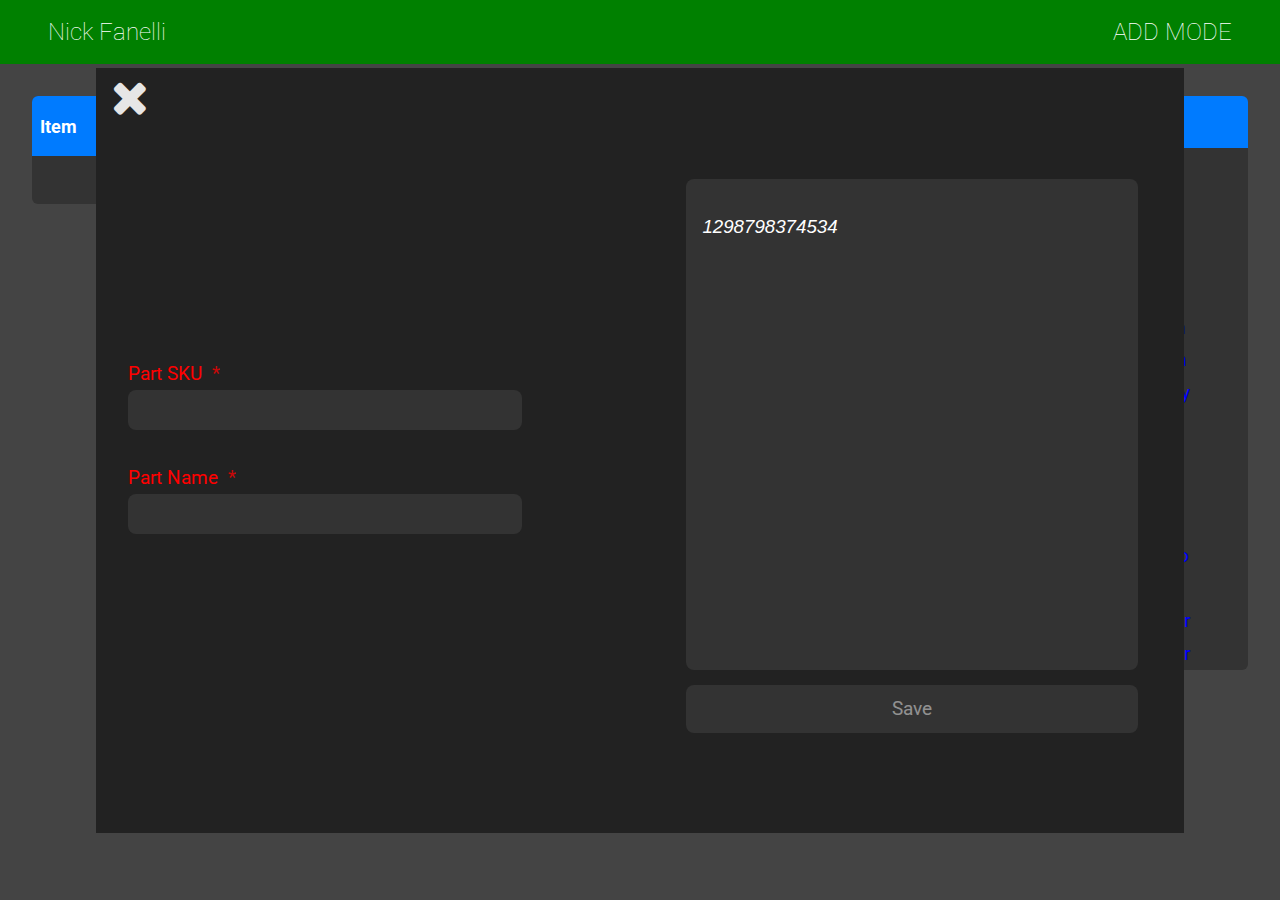
==== index.html @ 751cd795 "feat: add basic add part window" ====
<!DOCTYPE html>
<html lang="en">
<head>
    <meta charset="UTF-8">
    <meta http-equiv="X-UA-Compatible" content="IE=edge">
    <meta name="viewport" content="width=device-width, initial-scale=1.0">
    <title>Bravenator Inventory System</title>

    <link rel="stylesheet" href="index.css">
    <link rel="shortcut icon" href="images/favicon.png" type="image/x-icon">

    <!-- Font Awesome -->
    <link href="https://cdnjs.cloudflare.com/ajax/libs/font-awesome/4.7.0/css/font-awesome.min.css" rel="stylesheet">

</head>
<body>

    <header onclick="ContextManager.ToggleInventoryMode();">   
        <h2 id="user-name"></h2>
        <h2 id="inventory-mode-status">REMOVE MODE</h2>
    </header>

    <main class="hidden">

        <div id="inventory-list">

            <table>
                <thead>
                    <tr>
                        <th>Item</th>
                        <th>Barcode</th>
                        <th>SKU <i class="fa fa-search" id="search-btn" onclick="Application.SearchBySKU();"></i></th>
                        <th>Location</th>
                        <th>Quantity</th>
                    </tr>
                </thead>

                <tbody>
                    <tr>
                        <th></th>
                        <th></th>
                        <th></th>
                        <th></th>
                        <th></th>
                    </tr>
                </tbody>
            </table>
        </div>

        <div id="user-list" class="level-3">
            <ul></ul>
        </div>

   </main>

    <div id="centered-container">
        <section id="message-box" class="">
            <h1 id="message"></h1>
        </section>
    </div>

    <div id="new-item-container">
        <section id="new-item-box" class="hidden">

            <i class="fa fa-times" id="close-btn"></i>

            <div id="input-fields">

                <div class="row">
                    <p class="invalid" id="part-sku-label">Part SKU <span class="required-star"></span></p>
                    <input type="text" id="part-sku">
                </div>

                <div class="row">
                    <p class="invalid" id="part-name-label">Part Name <span class="required-star"></span></p>
                    <input type="text" id="part-name">
                </div>
            </div>

            <div class="right-wrapper">
                <div id="part-description">
                    <h1 id="part-name-text"></h1>
                    <h3 id="barcode-text" style="font-style: italic;"></h3>
                    <h3 id="sku-text"></h3>
                    <p id="description-text"></p>
                </div>

                <button id="save-btn" disabled>Save</button>
            </div>

        </section>
    </div>

    <div id="hidden-input">
        <input type="text" name="" placeholder="Input Here" id="input" onkeypress="InputManager.KeyPress(event);">
    </div>
    
    <script src="utils.js"></script>
    <script src="message.js"></script>
    <script src="input.js"></script>
    <script src="context.js"></script>
    <script src="inventory.js"></script>
    <script src="app.js"></script>

</body>
</html>
---- index.css ----
@import url('https://fonts.googleapis.com/css2?family=Roboto&display=swap');

html, body {
    margin: 0;
    box-sizing: border-box;
    background-color: #444444;
    overflow-x: hidden;
    overflow-y: auto;
}

.hidden { display: none !important; }

.required-star::before { content: '*'; }
.required-star {
    color: #ff0000;
    opacity: 75%;
    margin: 0 0.25em;
}

#message-box {
    width: 30vw;
    height: 300px;
    background-color: #333333;
    display: flex;
    justify-content: center;
    align-content: center;
    flex-direction: column;
}

#hidden-input {
    position: absolute;
    top: -10vh;
    left: -10em;
}

#hidden-input #input {
    width: 0px;
    height: 0px;
}

#message-box #message {
    text-align: center;
    margin: 0;
    padding: 0;
    font-size: 2rem;
    font-family: "Roboto";
    color: white;
}

#message-box #message.error-msg {
    color: red !important;
}

#centered-container {
    position: fixed;
    width: 100vw;
    height: 100vh;
    display: flex;
    top: 0;
    left: 0;
    justify-content: center;
    align-items: center;
    background-color: transparent;
    pointer-events: none !important;
    z-index: 2;
}

header {
    position: fixed;
    top: 0;
    left: 0;
    width: 100vw;
    height: 4em;
    z-index: 1;
    background-color: #333333;
    display: flex;
    justify-content: space-between;
    align-items: center;
}

header.mode-add { background-color: green !important; }
header.mode-remove { background-color: red !important; }

header h2 {
    float: left;
    padding: 0 2em;
    font-family: "Roboto";
    font-weight: 100;
    color: #ffffff;
    margin: 0;
}

#new-item-container {
    position: fixed;
    top: 0;
    left: 0;
    width: 100vw;
    height: 100vh;
    z-index: 1;
    pointer-events: none !important;
    display: flex;
    justify-content: center;
    align-items: center;
}

#new-item-container #new-item-box {
    position: relative;
    width: 85%;
    height: 85%;
    background-color: #222222;
    pointer-events: all;
    display: flex;
    justify-content: space-evenly;
    align-items: center;
}

#new-item-container #new-item-box .right-wrapper {
    width: 50%;
    height: 100%;
    display: flex;
    flex-direction: column;
    align-items: center;
    justify-content: center;
}

#new-item-container #new-item-box div {
    width: 50%;
}

#new-item-container #new-item-box.hidden {
    pointer-events: none !important;
}

#new-item-container #new-item-box .row {
    width: 75%;
    height: 2.5em;
    margin: 2em 0 4em 2em;
    position: relative;
}

#new-item-container #new-item-box .row * {
    display: inline-block;
}

#new-item-container #new-item-box .row p {
    color: white;
    font-family: "Roboto";
    font-size: 1.2rem;
    margin: 0 0 0.25em 0;
    pointer-events: none !important;
    width: 100%;
}

#new-item-container #new-item-box .row p.invalid {
    color: red !important;
}

#new-item-container #new-item-box .row input {
    height: 100%;
    width: 20em;
    background-color: #333333;
    border-radius: 8px;
    border: none;
    outline: #111111;
    color: white;
    font-size: 1.2rem;
    padding: 0 0 0 10px;
}

#new-item-container #new-item-box #close-btn {
    position: absolute;
    top: 5px;
    left: 15px;
    font-size: 3rem;
    color: #e6e6e6;
    cursor: pointer;
}

#new-item-container #new-item-box #part-description {
    width: 80%;
    height: 60%;
    border-radius: 8px;
    max-height: 80%;
    background-color: #333333;
    margin: 0.75em 0 0 0;
    color: white;
    font-family: sans-serif;
    padding: 2em 0 0 1em;
}

#new-item-container #new-item-box #part-description h1 {
    font-weight: 600;
    font-size: 2rem;
    margin: 0;
}

#new-item-container #new-item-box #part-description h3 {
    margin: 0.25em 0 0 0;
    font-weight: 200;
}

#new-item-container #new-item-box #part-description p {
    margin: 3em 0 0 0;
    font-size: 1.1rem;
}

#new-item-container #new-item-box #save-btn {
    margin: 0.75em 0 0 0;
    width: 83%;
    height: 2.5em;
    max-height: 2.5em;
    background-color: #333333;
    border: none;
    color: white;
    font-family: "Roboto";
    font-size: 1.2rem;
    cursor: pointer;
    border-radius: 8px;
    transition-duration: 0.2s;
    -moz-transition-duration: 0.2s;
    -webkit-transition-duration: 0.2s;
}

#new-item-container #new-item-box #save-btn:hover {
    background-color: #444444;
}

#new-item-container #new-item-box #save-btn:disabled {
    opacity: 50%;
    background-color: #444444;
    cursor: default !important;
}

main {
    margin: 4.5em 0 0 2em; /* 0.5em top padding */
}

main h2 {
    color: white;
    font-family: "Roboto";
}

main #user-list {
    position: absolute;
    top: 6em;
    height: 85vh;
    right: 2em;
    max-height: 90vh;
    margin: 0;
}

main #user-list ul {
    margin: 0;
    height: 100%;
}

main #user-list ul li#header {
    background-color: #007BFF;
    border-radius: 6px 6px 0 0;
    font-size: 1.5rem;
    padding: 0.5em 0;
}

main #user-list ul li {
    font-size: 1.2rem;
    color: white;
    list-style: none;
    font-family: "Roboto";
    background-color: #333333;
    padding: 0.25em 3em;
    text-align: center;
}

main #user-list ul li:last-child {
    border-radius: 0 0 6px 6px;
}

main #user-list ul li.l3 {
    color: green;
}

main #user-list ul li.l2 {
    color: blue;
}

main table {
    position: absolute;
    top: 6em;
    border-spacing: 1;
    border-collapse: collapse;
    background: #333333;
    border-radius: 6px;
    overflow: auto;
    max-width: 800px;
    width: 100%;
    margin: 0 auto 0 auto;
    color: white;
    font-family: "Roboto";
}

main table * {
    position: relative;
}

main table td, main table th {
    padding-left: 8px;
}

main table th:first-child {
    border-radius: 6px 0 0 0;
}

main table th:last-child {
    border-radius: 0 6px 0 0;
}

main table thead tr {
    height: 60px;
    background: #007BFF;
    font-size: 18px;
}

main table tbody tr {
    height: 48px;
    border-bottom: 1px solid #222222;
}

main table tbody tr:last-child {
    border: 0;
}

main table td, main table th {
    text-align: left;
}

main table td.l, main table th.l {
    text-align: right;
}

main table td.c, main table th.c {
    text-align: center;
}

main table td.r, main table th.r {
    text-align: center;
}

main table #search-btn {
    margin: 0 0 0 0.25em;
    font-size: 1.2rem;
    cursor: pointer;
}
  
@media screen and (max-width: 35.5em) {
    main table {
        display: block;
    }

    main table > *, main table tr, main table td, main table th {
        display: block;
    }

    main table thead {
        display: none;
    }

    main table tbody tr {
        height: auto;
        padding: 8px 0;
    }

    main table tbody tr td {
        padding-left: 45%;
        margin-bottom: 12px;
    }

    main table tbody tr td:last-child {
        margin-bottom: 0;
    }

    main table tbody tr td:before {
        position: absolute;
        font-weight: 700;
        width: 40%;
        left: 10px;
        top: 0;
    }

    main table tbody tr td:nth-child(1):before {
        content: "Item";
    }

    main table tbody tr td:nth-child(2):before {
        content: "Barcode";
    }

    main table tbody tr td:nth-child(3):before {
        content: "SKU";
    }

    main table tbody tr td:nth-child(4):before {
        content: "Location";
    }

    main table tbody tr td:nth-child(5):before {
        content: "Quantity";
    }
}
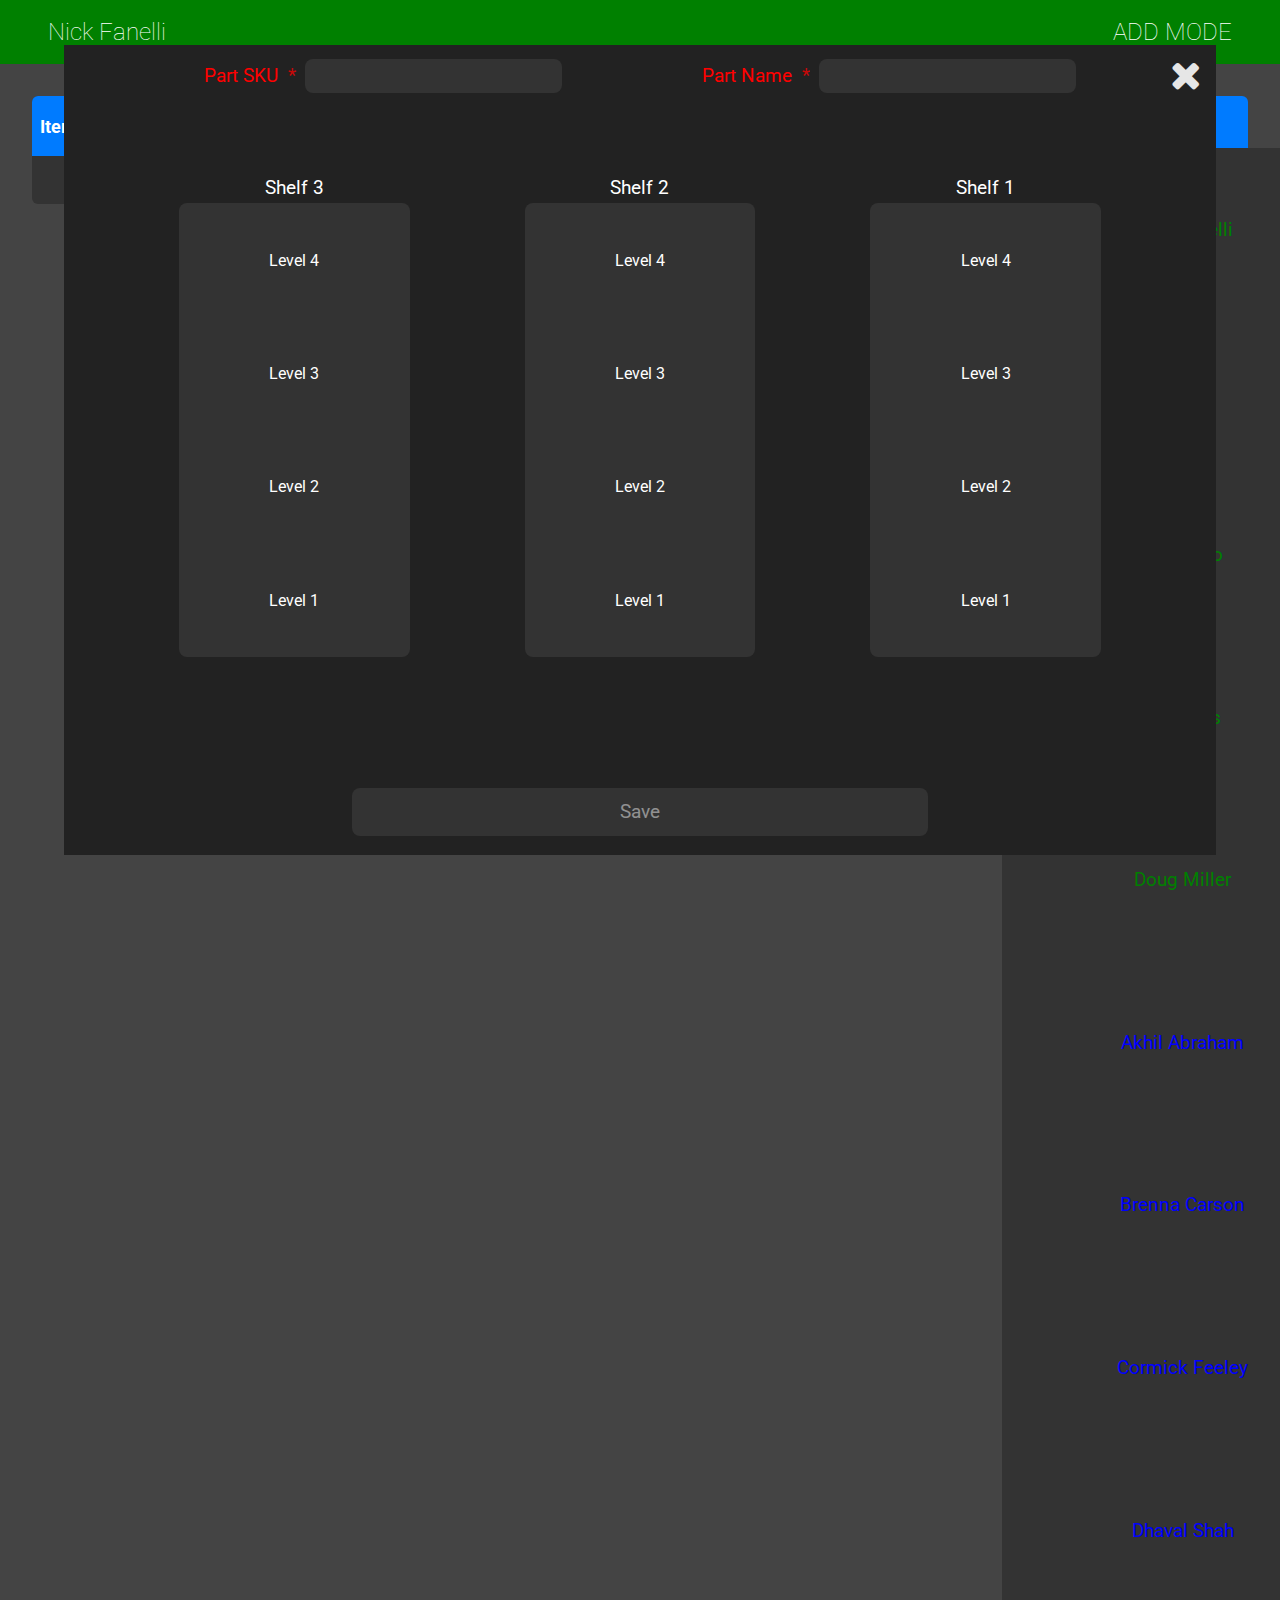
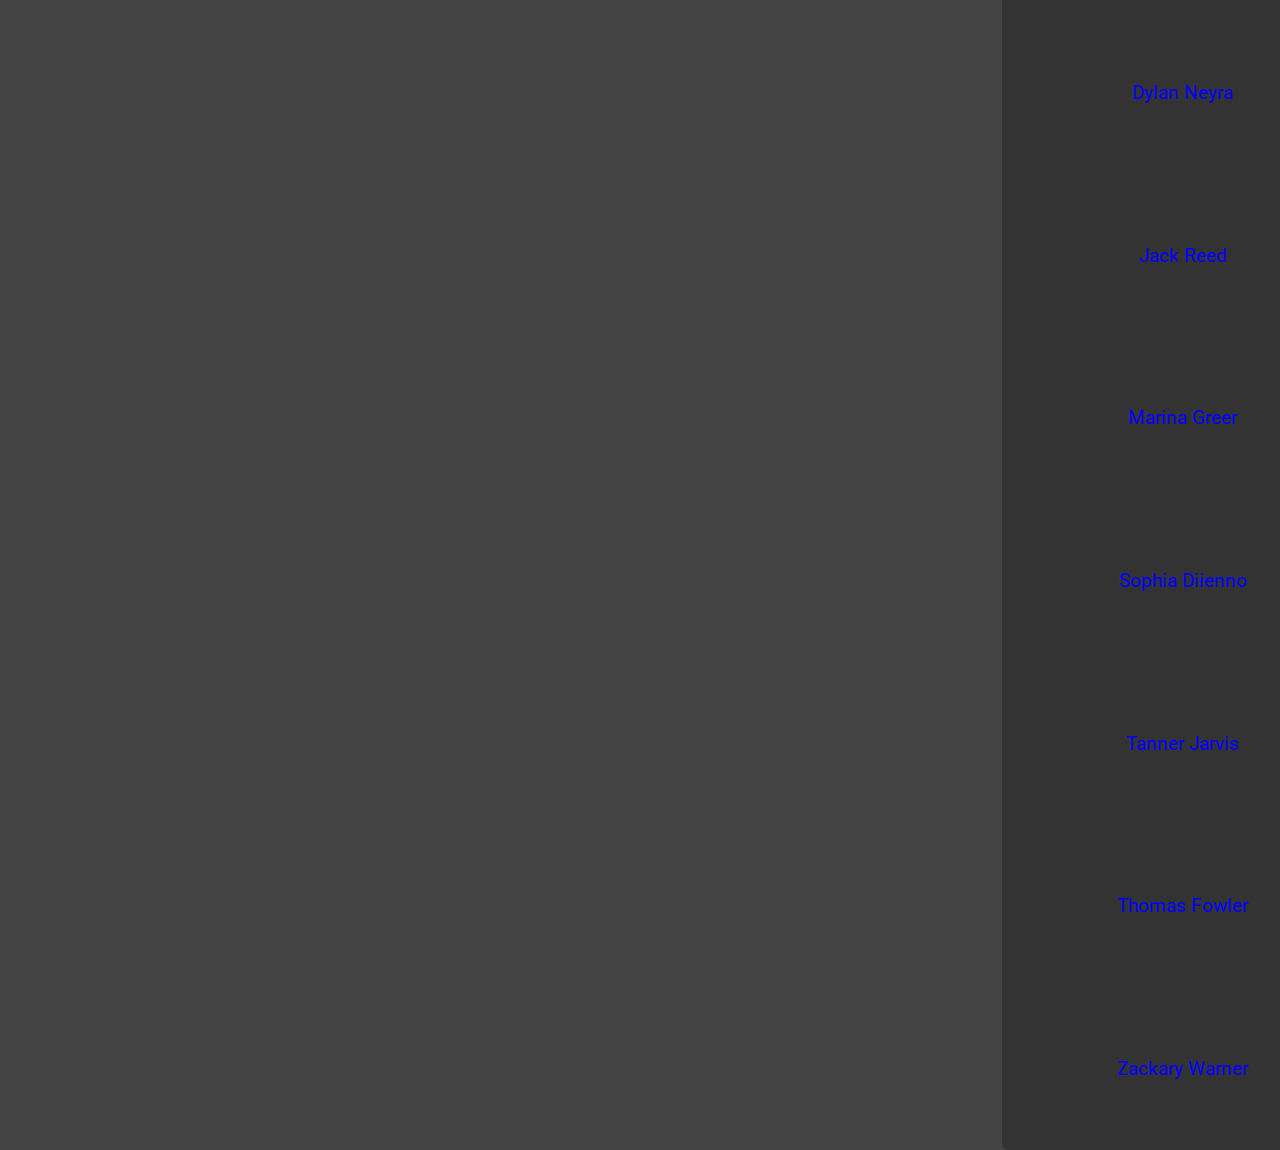
==== commit e21f0ffb: "feat: add location selection html and css in" ====
--- a/index.html
+++ b/index.html
@@ -65,28 +65,42 @@
             <i class="fa fa-times" id="close-btn"></i>
 
             <div id="input-fields">
-
-                <div class="row">
+                <div class="input-field">
                     <p class="invalid" id="part-sku-label">Part SKU <span class="required-star"></span></p>
                     <input type="text" id="part-sku">
                 </div>
 
-                <div class="row">
+                <div class="input-field">
                     <p class="invalid" id="part-name-label">Part Name <span class="required-star"></span></p>
                     <input type="text" id="part-name">
                 </div>
             </div>
 
-            <div class="right-wrapper">
-                <div id="part-description">
-                    <h1 id="part-name-text"></h1>
-                    <h3 id="barcode-text" style="font-style: italic;"></h3>
-                    <h3 id="sku-text"></h3>
-                    <p id="description-text"></p>
+            <div id="location-selection">
+                <div class="shelf" id="shelf-1">
+                    <p>Shelf 3</p>
+                    <div class="l4"></div>
+                    <div class="l3"></div>
+                    <div class="l2"></div>
+                    <div class="l1"></div>
                 </div>
+                <div class="shelf" id="shelf-2">
+                    <p>Shelf 2</p>
+                    <div class="l4"></div>
+                    <div class="l3"></div>
+                    <div class="l2"></div>
+                    <div class="l1"></div>
+                </div>
+                <div class="shelf" id="shelf-3">
+                    <p>Shelf 1</p>
+                    <div class="l4"></div>
+                    <div class="l3"></div>
+                    <div class="l2"></div>
+                    <div class="l1"></div>
+                </div>
+            </div>
 
-                <button id="save-btn" disabled>Save</button>
-            </div>
+            <button id="save-btn" disabled>Save</button>
 
         </section>
     </div>
@@ -94,7 +108,9 @@
     <div id="hidden-input">
         <input type="text" name="" placeholder="Input Here" id="input" onkeypress="InputManager.KeyPress(event);">
     </div>
-    
+
+    <script src="config.js"></script>    
+    <script src="database.js"></script>
     <script src="utils.js"></script>
     <script src="message.js"></script>
     <script src="input.js"></script>
--- a/index.css
+++ b/index.css
@@ -104,60 +104,55 @@
 }
 
 #new-item-container #new-item-box {
-    position: relative;
-    width: 85%;
-    height: 85%;
+    width: 90vw;
+    height: 90vh;
     background-color: #222222;
     pointer-events: all;
-    display: flex;
-    justify-content: space-evenly;
-    align-items: center;
-}
-
-#new-item-container #new-item-box .right-wrapper {
-    width: 50%;
-    height: 100%;
+    position: relative;
     display: flex;
     flex-direction: column;
-    align-items: center;
-    justify-content: center;
-}
-
-#new-item-container #new-item-box div {
-    width: 50%;
+    justify-content: space-between;
+    align-items: center;
 }
 
 #new-item-container #new-item-box.hidden {
     pointer-events: none !important;
 }
 
-#new-item-container #new-item-box .row {
-    width: 75%;
-    height: 2.5em;
-    margin: 2em 0 4em 2em;
-    position: relative;
-}
-
-#new-item-container #new-item-box .row * {
+#new-item-container #new-item-box p.invalid {
+    color: red !important;
+}
+
+#new-item-box #close-btn {
+    position: absolute;
+    right: 15px;
+    top: 10px;
+    color: #e6e6e6;
+    font-size: 2.5rem;
+    cursor: pointer;
+}
+
+#new-item-box #input-fields {
+    width: 100%;
+    display: flex;
+    justify-content: space-evenly;
+    align-items: center;
+}
+
+#new-item-box #input-fields .input-field * {
     display: inline-block;
 }
 
-#new-item-container #new-item-box .row p {
-    color: white;
-    font-family: "Roboto";
-    font-size: 1.2rem;
-    margin: 0 0 0.25em 0;
-    pointer-events: none !important;
-    width: 100%;
-}
-
-#new-item-container #new-item-box .row p.invalid {
-    color: red !important;
-}
-
-#new-item-container #new-item-box .row input {
-    height: 100%;
-    width: 20em;
+#new-item-box #input-fields .input-field p {
+    font-family: "Roboto";
+    color: white;
+    font-size: 1.2rem;
+}
+
+#new-item-container #new-item-box input {
+    height: 1.75em;
+    /* width: 50em; */
+    /* max-width: 75%; */
     background-color: #333333;
     border-radius: 8px;
     border: none;
@@ -167,46 +162,9 @@
     padding: 0 0 0 10px;
 }
 
-#new-item-container #new-item-box #close-btn {
-    position: absolute;
-    top: 5px;
-    left: 15px;
-    font-size: 3rem;
-    color: #e6e6e6;
-    cursor: pointer;
-}
-
-#new-item-container #new-item-box #part-description {
-    width: 80%;
-    height: 60%;
-    border-radius: 8px;
-    max-height: 80%;
-    background-color: #333333;
-    margin: 0.75em 0 0 0;
-    color: white;
-    font-family: sans-serif;
-    padding: 2em 0 0 1em;
-}
-
-#new-item-container #new-item-box #part-description h1 {
-    font-weight: 600;
-    font-size: 2rem;
-    margin: 0;
-}
-
-#new-item-container #new-item-box #part-description h3 {
-    margin: 0.25em 0 0 0;
-    font-weight: 200;
-}
-
-#new-item-container #new-item-box #part-description p {
-    margin: 3em 0 0 0;
-    font-size: 1.1rem;
-}
-
 #new-item-container #new-item-box #save-btn {
-    margin: 0.75em 0 0 0;
-    width: 83%;
+    margin: 0.75em 0 1em 0;
+    width: 50%;
     height: 2.5em;
     max-height: 2.5em;
     background-color: #333333;
@@ -229,6 +187,61 @@
     opacity: 50%;
     background-color: #444444;
     cursor: default !important;
+}
+
+#new-item-box #location-selection {
+    width: 100%;
+    height: 70%;
+    display: flex;
+    justify-content: space-evenly;
+}
+
+#new-item-box #location-selection .shelf {
+    height: 100%;
+    width: 20%;
+}
+
+#new-item-box #location-selection .shelf p {
+    color: white;
+    text-align: center;
+    font-family: "Roboto";
+    font-size: 1.2rem;
+    margin-bottom: 0.25em;
+}
+
+#new-item-box #location-selection .shelf .l1, .l2, .l3, .l4 {
+    height: 20%;
+    width: 100%;
+    background-color: #333333;
+    cursor: pointer;
+    display: flex;
+    justify-content: center;
+    align-items: center;
+    color: white;
+    font-family: "Roboto";
+}
+
+#new-item-box #location-selection .shelf .l1::before { content: 'Level 1'; }
+#new-item-box #location-selection .shelf .l2::before { content: 'Level 2'; }
+#new-item-box #location-selection .shelf .l3::before { content: 'Level 3'; }
+#new-item-box #location-selection .shelf .l4::before { content: 'Level 4'; }
+
+#new-item-box #location-selection .shelf .l4 {
+    border-top-left-radius: 8px;
+    border-top-right-radius: 8px;
+}
+
+#new-item-box #location-selection .shelf .l1 {
+    border-bottom-left-radius: 8px;
+    border-bottom-right-radius: 8px;
+}
+
+#new-item-box #location-selection .shelf .l1:hover, .l2:hover, .l3:hover, .l4:hover {
+    background-color: #007BFF;
+}
+
+#new-item-box #location-selection .shelf .l1.selected, .l2.selected, .l3.selected, .l4.selected {
+    background-color: #007BFF;
 }
 
 main {
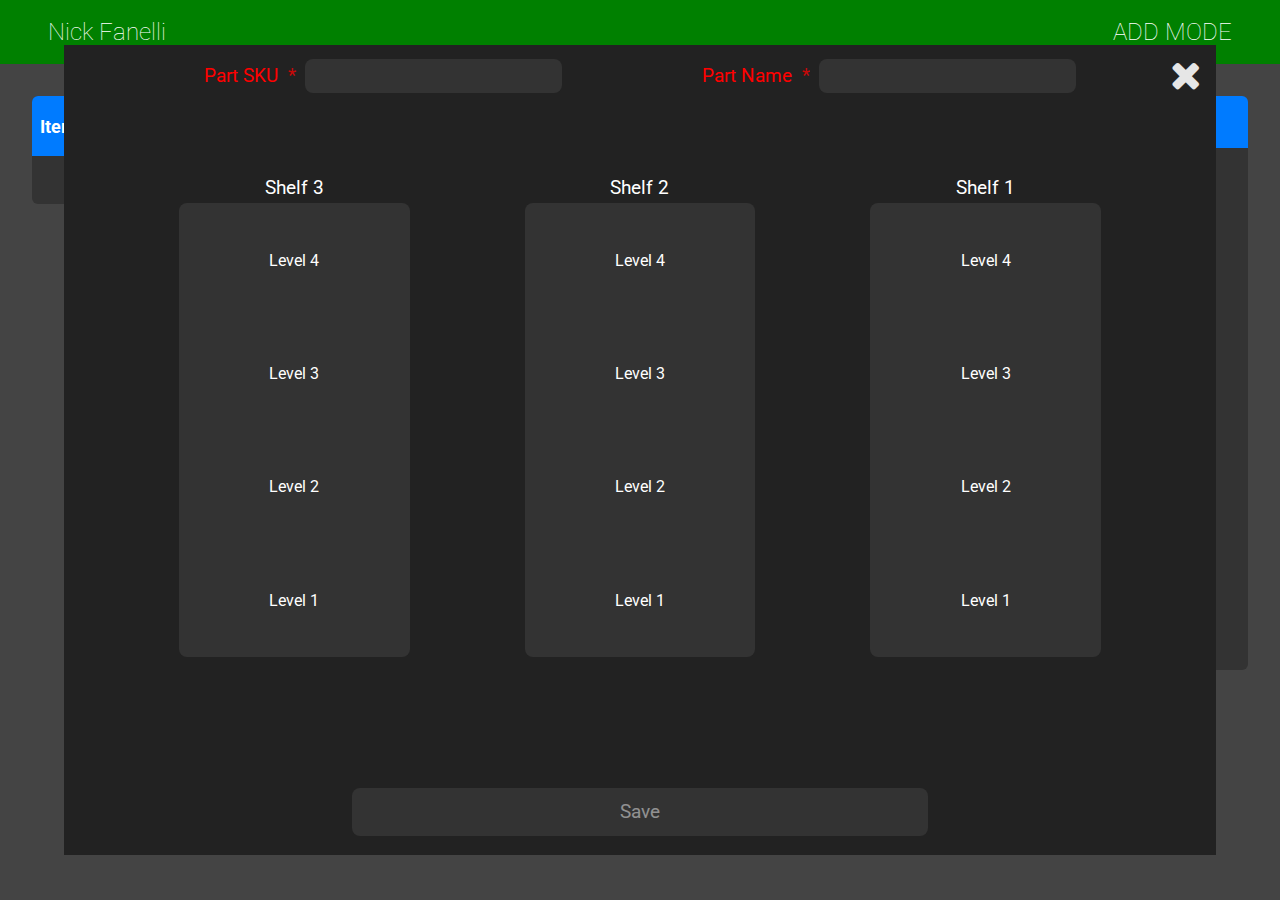
==== commit b4a51d38: "fix: css naming collision" ====
--- a/index.html
+++ b/index.html
@@ -47,7 +47,7 @@
             </table>
         </div>
 
-        <div id="user-list" class="level-3">
+        <div id="user-list">
             <ul></ul>
         </div>
 
@@ -79,24 +79,24 @@
             <div id="location-selection">
                 <div class="shelf" id="shelf-1">
                     <p>Shelf 3</p>
-                    <div class="l4"></div>
-                    <div class="l3"></div>
-                    <div class="l2"></div>
-                    <div class="l1"></div>
+                    <div class="shelf-level shelf-level-4"></div>
+                    <div class="shelf-level shelf-level-3"></div>
+                    <div class="shelf-level shelf-level-2"></div>
+                    <div class="shelf-level shelf-level-1"></div>
                 </div>
                 <div class="shelf" id="shelf-2">
                     <p>Shelf 2</p>
-                    <div class="l4"></div>
-                    <div class="l3"></div>
-                    <div class="l2"></div>
-                    <div class="l1"></div>
+                    <div class="shelf-level shelf-level-4"></div>
+                    <div class="shelf-level shelf-level-3"></div>
+                    <div class="shelf-level shelf-level-2"></div>
+                    <div class="shelf-level shelf-level-1"></div>
                 </div>
                 <div class="shelf" id="shelf-3">
                     <p>Shelf 1</p>
-                    <div class="l4"></div>
-                    <div class="l3"></div>
-                    <div class="l2"></div>
-                    <div class="l1"></div>
+                    <div class="shelf-level shelf-level-4"></div>
+                    <div class="shelf-level shelf-level-3"></div>
+                    <div class="shelf-level shelf-level-2"></div>
+                    <div class="shelf-level shelf-level-1"></div>
                 </div>
             </div>
 
--- a/index.css
+++ b/index.css
@@ -209,7 +209,7 @@
     margin-bottom: 0.25em;
 }
 
-#new-item-box #location-selection .shelf .l1, .l2, .l3, .l4 {
+#new-item-box #location-selection .shelf .shelf-level {
     height: 20%;
     width: 100%;
     background-color: #333333;
@@ -221,26 +221,26 @@
     font-family: "Roboto";
 }
 
-#new-item-box #location-selection .shelf .l1::before { content: 'Level 1'; }
-#new-item-box #location-selection .shelf .l2::before { content: 'Level 2'; }
-#new-item-box #location-selection .shelf .l3::before { content: 'Level 3'; }
-#new-item-box #location-selection .shelf .l4::before { content: 'Level 4'; }
-
-#new-item-box #location-selection .shelf .l4 {
+#new-item-box #location-selection .shelf .shelf-level-1::before { content: 'Level 1'; }
+#new-item-box #location-selection .shelf .shelf-level-2::before { content: 'Level 2'; }
+#new-item-box #location-selection .shelf .shelf-level-3::before { content: 'Level 3'; }
+#new-item-box #location-selection .shelf .shelf-level-4::before { content: 'Level 4'; }
+
+#new-item-box #location-selection .shelf .shelf-level-4 {
     border-top-left-radius: 8px;
     border-top-right-radius: 8px;
 }
 
-#new-item-box #location-selection .shelf .l1 {
+#new-item-box #location-selection .shelf .shelf-level-1 {
     border-bottom-left-radius: 8px;
     border-bottom-right-radius: 8px;
 }
 
-#new-item-box #location-selection .shelf .l1:hover, .l2:hover, .l3:hover, .l4:hover {
+#new-item-box #location-selection .shelf .shelf-level:hover {
     background-color: #007BFF;
 }
 
-#new-item-box #location-selection .shelf .l1.selected, .l2.selected, .l3.selected, .l4.selected {
+#new-item-box #location-selection .shelf .shelf-level.selected {
     background-color: #007BFF;
 }
 
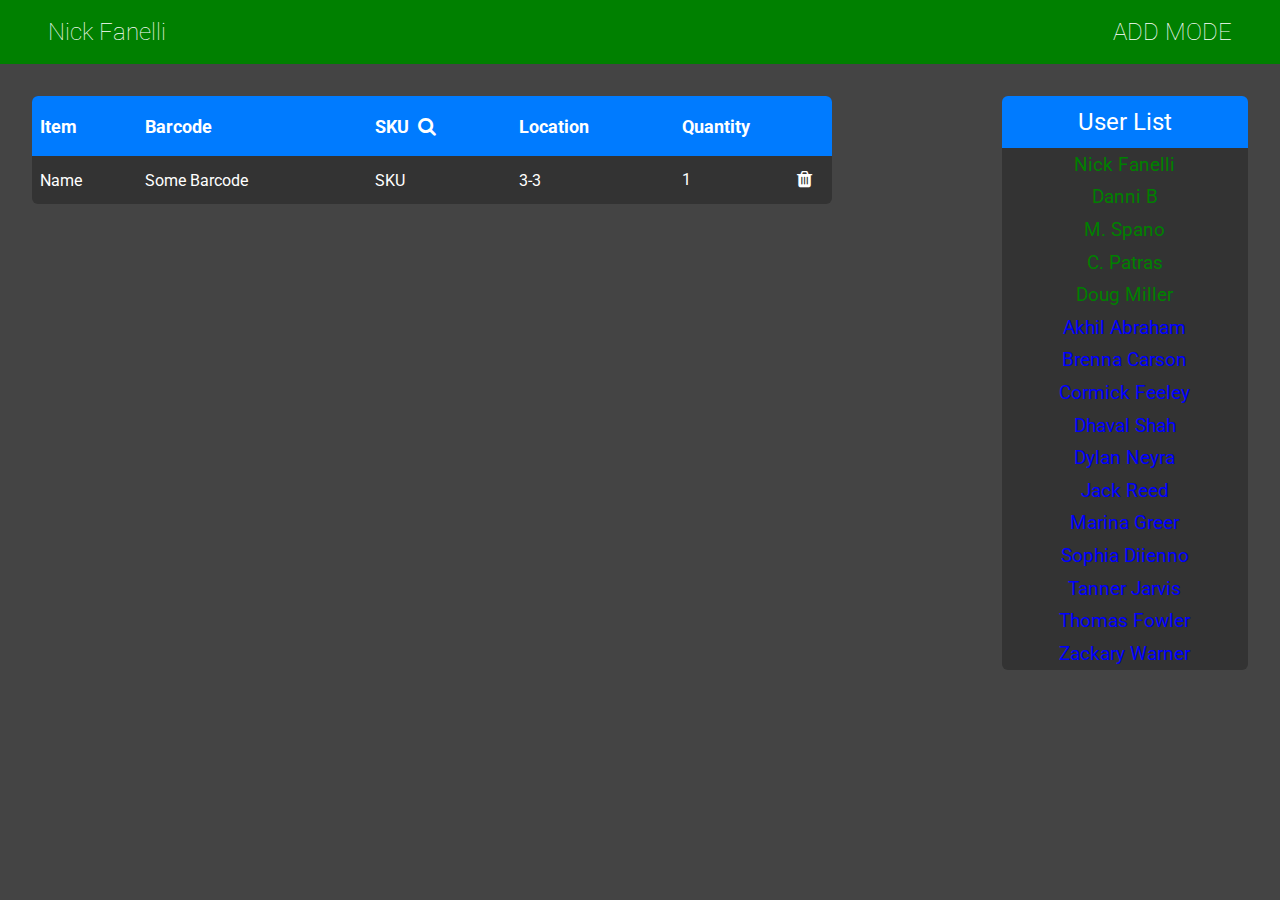
==== commit b7a4bb4f: "feat: rename and delete buttons for elements" ====
--- a/index.html
+++ b/index.html
@@ -47,7 +47,7 @@
             </table>
         </div>
 
-        <div id="user-list">
+        <div id="user-list" class="level-3">
             <ul></ul>
         </div>
 
@@ -77,7 +77,7 @@
             </div>
 
             <div id="location-selection">
-                <div class="shelf" id="shelf-1">
+                <div class="shelf" id="shelf-3">
                     <p>Shelf 3</p>
                     <div class="shelf-level shelf-level-4"></div>
                     <div class="shelf-level shelf-level-3"></div>
@@ -91,7 +91,7 @@
                     <div class="shelf-level shelf-level-2"></div>
                     <div class="shelf-level shelf-level-1"></div>
                 </div>
-                <div class="shelf" id="shelf-3">
+                <div class="shelf" id="shelf-1">
                     <p>Shelf 1</p>
                     <div class="shelf-level shelf-level-4"></div>
                     <div class="shelf-level shelf-level-3"></div>
--- a/index.css
+++ b/index.css
@@ -151,8 +151,7 @@
 
 #new-item-container #new-item-box input {
     height: 1.75em;
-    /* width: 50em; */
-    /* max-width: 75%; */
+    width: 17em;
     background-color: #333333;
     border-radius: 8px;
     border: none;
@@ -363,6 +362,28 @@
     font-size: 1.2rem;
     cursor: pointer;
 }
+
+main table .item-name {
+    cursor: pointer;
+}
+
+main table .item-name:hover {
+    text-decoration: underline;
+}
+
+main table .delete-btn {
+    cursor: pointer;
+    font-size: 1.2rem;
+    float: right;
+    margin: 0 1em 0 0;
+    transition-duration: 0.2s;
+    -moz-transition-duration: 0.2s;
+    -webkit-transition-duration: 0.2s;
+}
+
+main table .delete-btn:hover {
+    color: red;
+}
   
 @media screen and (max-width: 35.5em) {
     main table {
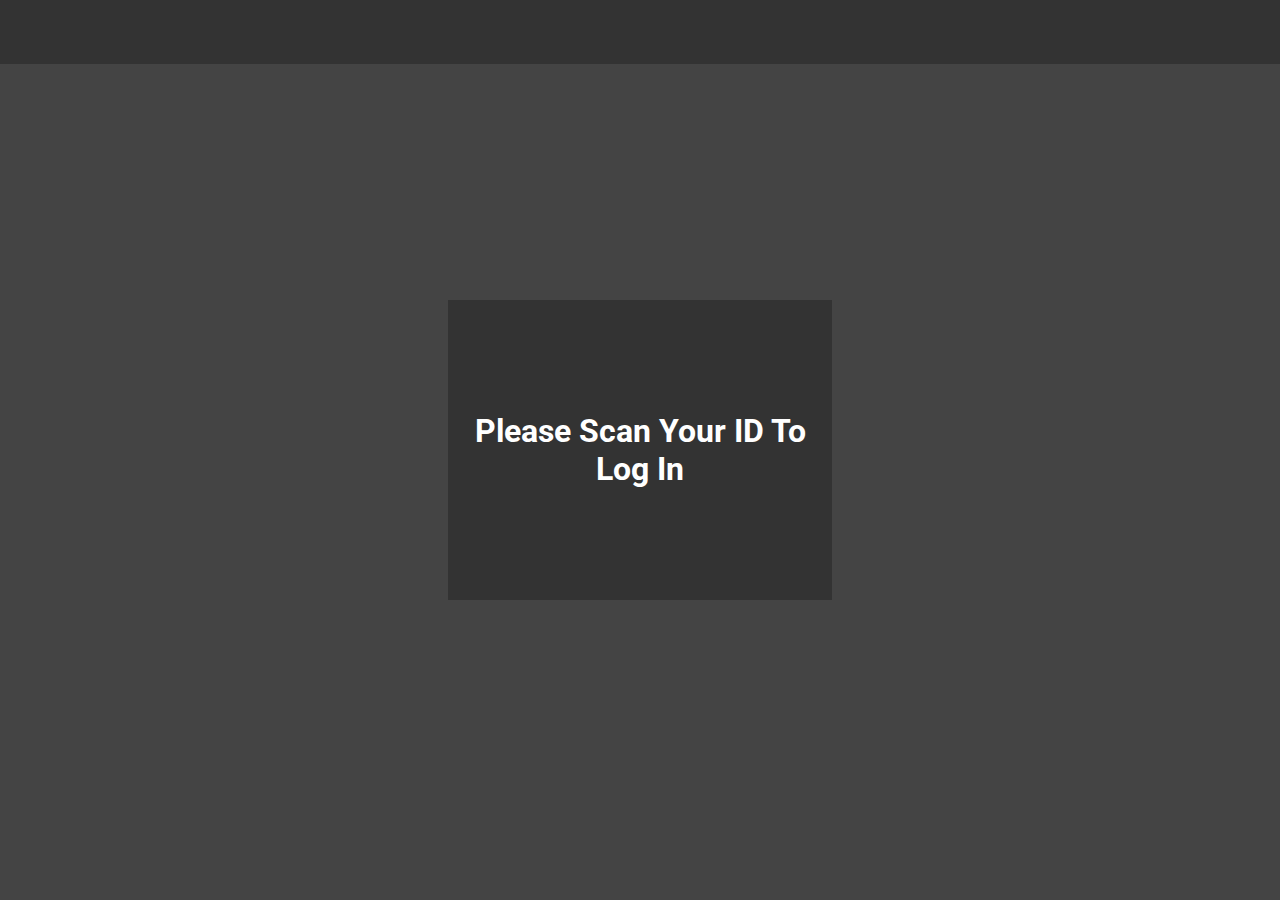
==== commit 5d7d6126: "feat: pull inventory button" ====
--- a/index.html
+++ b/index.html
@@ -10,6 +10,7 @@
     <link rel="shortcut icon" href="images/favicon.png" type="image/x-icon">
 
     <!-- Font Awesome -->
+    <meta name="referrer" content="strict-origin" />
     <link href="https://cdnjs.cloudflare.com/ajax/libs/font-awesome/4.7.0/css/font-awesome.min.css" rel="stylesheet">
 
 </head>
@@ -31,7 +32,7 @@
                         <th>Barcode</th>
                         <th>SKU <i class="fa fa-search" id="search-btn" onclick="Application.SearchBySKU();"></i></th>
                         <th>Location</th>
-                        <th>Quantity</th>
+                        <th>Quantity <i style="float: right; margin-right: 1.25em; margin-top: 0.10em; cursor: pointer;" class="fa fa-download" onclick="Inventory.PullInventory();"></i></th>
                     </tr>
                 </thead>
 
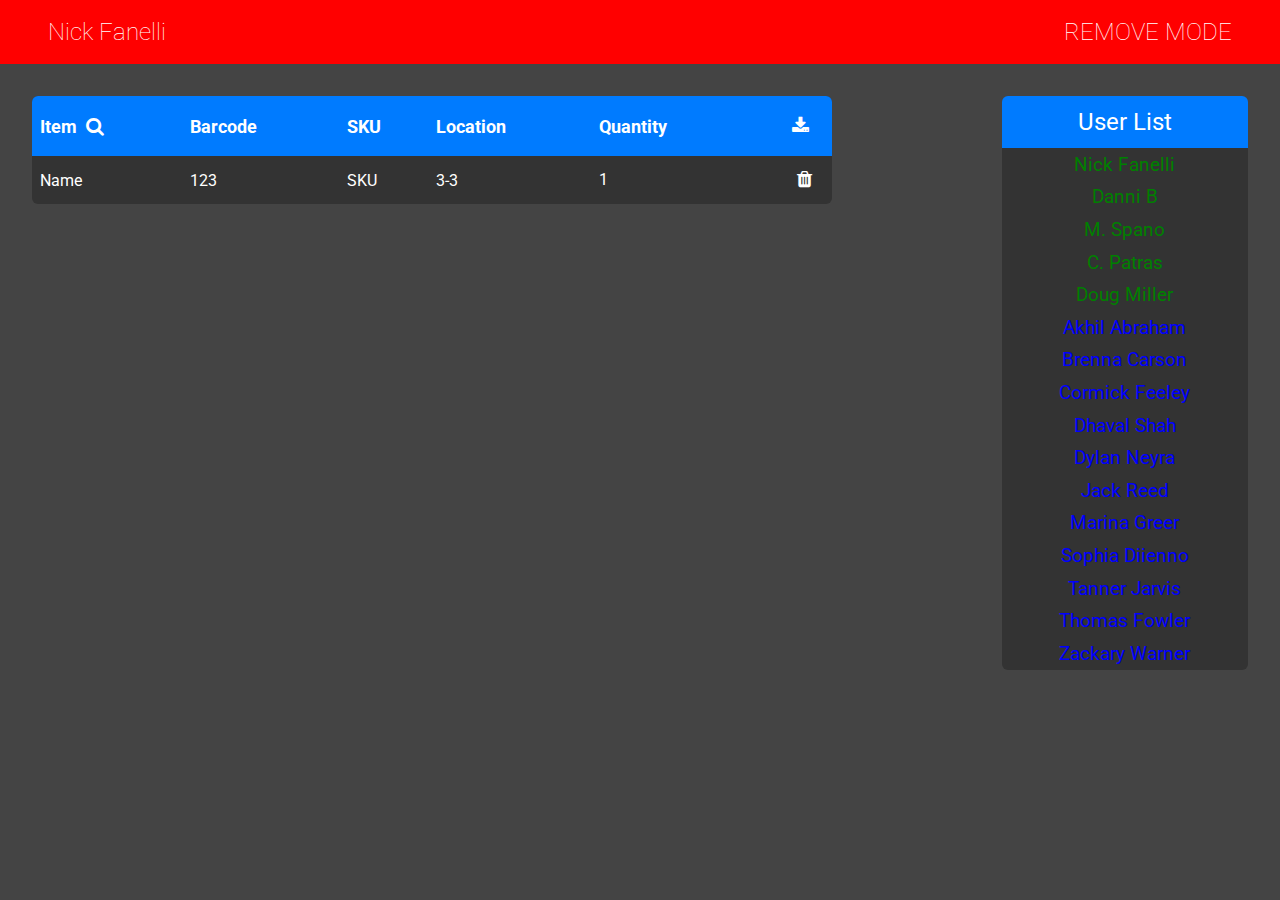
==== commit 38aa6003: "fix: pull the inventory on each context change" ====
--- a/index.html
+++ b/index.html
@@ -28,9 +28,9 @@
             <table>
                 <thead>
                     <tr>
-                        <th>Item</th>
+                        <th>Item <i class="fa fa-search" id="search-btn" onclick="Application.SearchByName();"></i></th>
                         <th>Barcode</th>
-                        <th>SKU <i class="fa fa-search" id="search-btn" onclick="Application.SearchBySKU();"></i></th>
+                        <th>SKU</th>
                         <th>Location</th>
                         <th>Quantity <i style="float: right; margin-right: 1.25em; margin-top: 0.10em; cursor: pointer;" class="fa fa-download" onclick="Inventory.PullInventory();"></i></th>
                     </tr>
